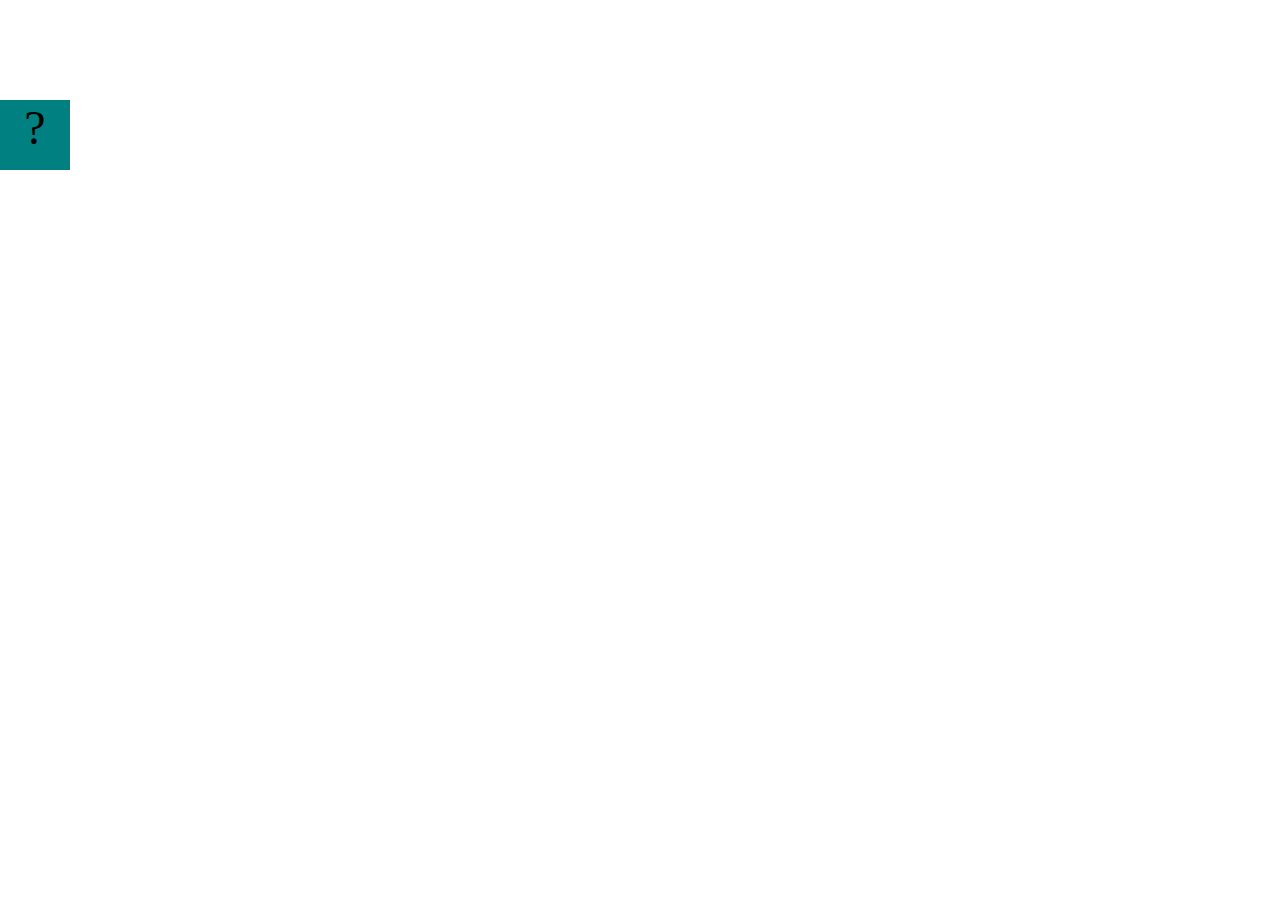
==== projects/bouncing-box/index.html @ 0bad5410 "Initial commit" ====
<!DOCTYPE html>
<html>

<head>
	<meta charset="utf-8">
	<title>Bouncing Box</title>
	<script src="jquery.min.js"></script>
	<style>
		.box {
			width: 70px;
			height: 70px;
			background-color: teal;
			font-size: 300%;
			text-align: center;
			user-select: none;
			display: block;
			position: absolute;
			top: 100px;
			/* Change me! */
			left: 0px;
		}

		.board {
			height: 100vh;
		}
	</style>
	<!-- 	<script src="//cdnjs.cloudflare.com/ajax/libs/jquery/2.1.1/jquery.min.js"></script> -->

</head>

<body class="board">
	<!-- HTML for the box -->
	<div class="box">?</div>

	<script>
		(function () {
			'use strict'
			/* global jQuery */

			//////////////////////////////////////////////////////////////////
			/////////////////// SETUP DO NOT DELETE //////////////////////////
			//////////////////////////////////////////////////////////////////

			var box = jQuery('.box');	// reference to the HTML .box element
			var board = jQuery('.board');	// reference to the HTML .board element
			var boardWidth = board.width();	// the maximum X-Coordinate of the screen

			// Every 50 milliseconds, call the update Function (see below)
			setInterval(update, 50);

			// Every time the box is clicked, call the handleBoxClick Function (see below)
			box.on('click', handleBoxClick);

			// moves the Box to a new position on the screen along the X-Axis
			function moveBoxTo(newPositionX) {
				box.css("left", newPositionX);
			}

			// changes the text displayed on the Box
			function changeBoxText(newText) {
				box.text(newText);
			}

			//////////////////////////////////////////////////////////////////
			/////////////////// YOUR CODE BELOW HERE /////////////////////////
			//////////////////////////////////////////////////////////////////

			// TODO 2 - Variable declarations 



			/* 
			This Function will be called 20 times/second. Each time it is called,
			it should move the Box to a new location. If the box drifts off the screen
			turn it around! 
			*/
			function update() {


			};

			/* 
			This Function will be called each time the box is clicked. Each time it is called,
			it should increase the points total, increase the speed, and move the box to
			the left side of the screen.
			*/
			function handleBoxClick() {


			};





		})();
	</script>
</body>

</html>
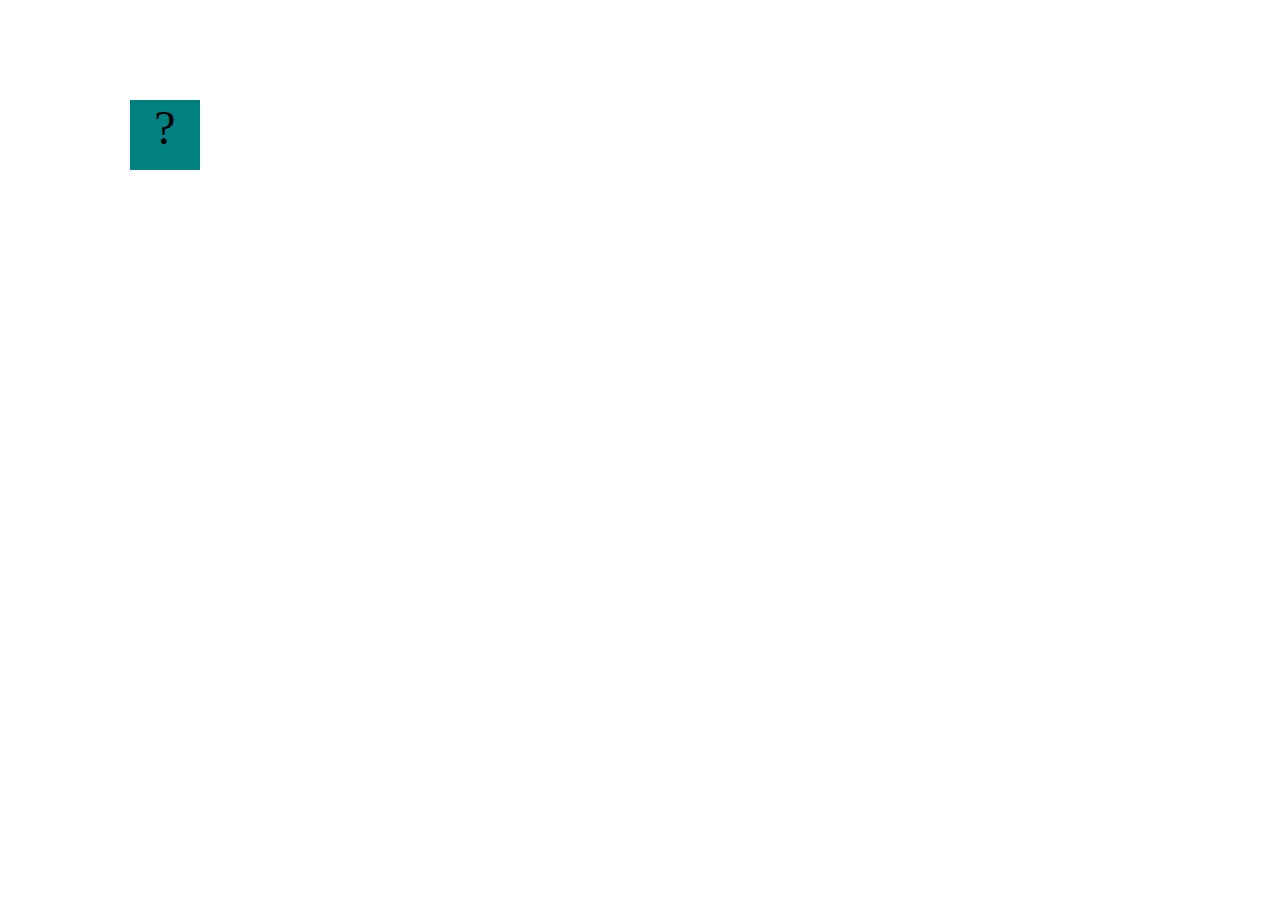
==== commit 0a47f306: "add bouncing box" ====
--- a/projects/bouncing-box/index.html
+++ b/projects/bouncing-box/index.html
@@ -66,6 +66,8 @@
 			//////////////////////////////////////////////////////////////////
 
 			// TODO 2 - Variable declarations 
+			var positionX = 0;
+			var points = 0
 
 
 
@@ -75,6 +77,8 @@
 			turn it around! 
 			*/
 			function update() {
+				positionX = positionX+ 10
+				moveBoxTo(positionX);
 
 
 			};
@@ -85,12 +89,11 @@
 			the left side of the screen.
 			*/
 			function handleBoxClick() {
-
-
+				positionX=0;
+				// your code to increase the points varible by 1
+				changeBoxText(points);
+				points=points+1
 			};
-
-
-
 
 
 		})();
